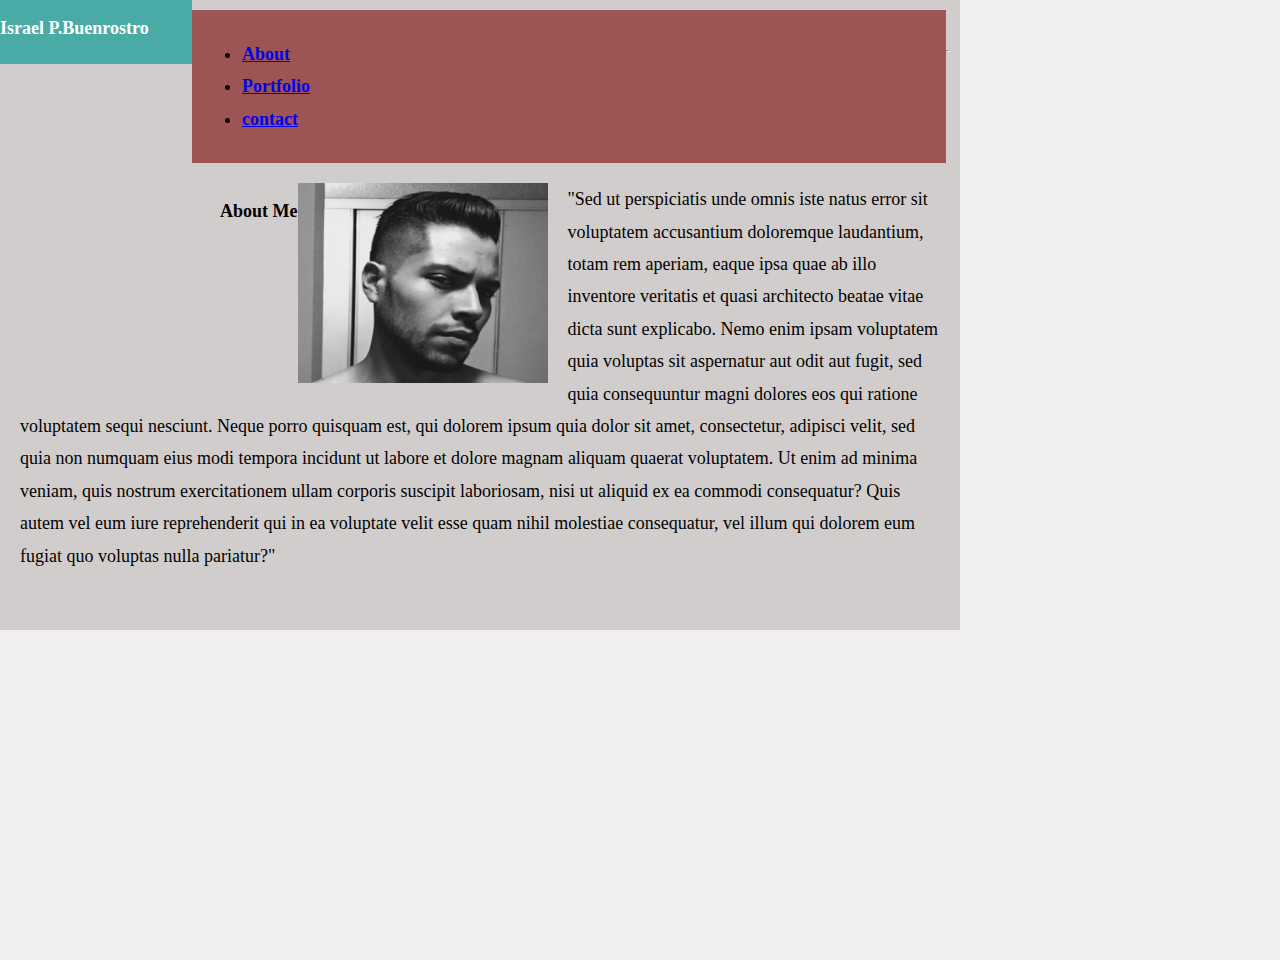
==== index.html @ faed2ff2 "new files" ====
<!DOCTYPE html>
<html lang= "en-us">

<head>
    <meta chaset="UTF-8">
    <title>Student Bio</title>
    <link rel="stylesheet" type="text/css" href="assets/css/style.css">
</head>
<!-- cuerpo -->
<body>
           <header><h1>Israel P.Buenrostro</h1></header>
<!-- primera division -->
 <div class= "container">
     <section id="main-bio">
            <section id="contact-info">
                       <ul>
                           <li><strong><a href="#">About</a></strong></li>
                           <li><strong><a href="#">Portfolio</a></strong></li>
                           <li><strong><a href="#">contact</a></strong></li>
                        </ul>
               </section>
            <section><h2>About Me</h2></section>
               <hr>
               <br>
     <section>          
               <img id="bio-image" src="assets/images/IMG_E1800.png" alt="Israel P.Buenrostro" height="175px";>
                  <p>"Sed ut perspiciatis unde omnis iste natus error sit voluptatem accusantium doloremque laudantium, totam rem aperiam, eaque ipsa quae ab illo inventore veritatis et quasi architecto beatae vitae dicta sunt explicabo. Nemo enim ipsam voluptatem quia voluptas sit aspernatur aut odit aut fugit, sed quia consequuntur magni dolores eos qui ratione voluptatem sequi nesciunt. Neque porro quisquam est, qui dolorem ipsum quia dolor sit amet, consectetur, adipisci velit, sed quia non numquam eius modi tempora incidunt ut labore et dolore magnam aliquam quaerat voluptatem. Ut enim ad minima veniam, quis nostrum exercitationem ullam corporis suscipit laboriosam, nisi ut aliquid ex ea commodi consequatur? Quis autem vel eum iure reprehenderit qui in ea voluptate velit esse quam nihil molestiae consequatur, vel illum qui dolorem eum fugiat quo voluptas nulla pariatur?"
                  </p>
    </section>


   <!-- <section id="contact-info">
        <h2>Contact Info</h2>
           <ul>
               <li><strong><a href="#">About</a></strong></li>
               <li><strong><a href="#">Portfolio</a></strong></li>
               <li><strong><a href="#">contact</a></strong></li>
            </ul> -->
   <!-- </section> -->
 </div>

</body>



















</html>
---- assets/css/style.css ----
body {
    float: left;
    padding: 0;
    margin: 0;
    font-family: Georgia, 'Times New Roman', Times, serif;
    font-size: 18px;
    line-height: 180%;
    color: #020202;
    width: 960px;
    height: 960px;
    background: #f1eeee;
    border-style: solid;
    border-width: 0;
    border-color: #f1eeee;
}
/* namebox */
header {float: left;
background: #4aaaa5;
color: #ffffff;
border: #cccccc;
width:20%;
}
/* name */
h1 {

    float: left;
    padding: 0px;
    margin-left: 135;
    margin-bottom: 20px;
    font-size: 18px;
    text-align: center;
    background: #4aaaa5;
}
/* about me */
h2 {
    float: left;
    font-size: 18px;
    margin-left: 200px;
    line-height: 150%;
text-align: right;
}      

.container {
    width: 960px;
    margin: 0;
    background: #cccccc;


}



#bio-image{
    float: left;
}
/* box of main bio and contact info */
#main-bio {
    /* width: 50%; */
}
/* about me links */
#contact-info {
    float: left;
    width: 78.1%;
    background-color: #9c5454;

}

/* image */
#bio-image {
    width: 250px;
    height: 200px;
    margin-right: 20px;
}

section {
    padding: 10px;
    margin-bottom: 20px;
    background: rgb(209, 205, 204);
    border-width: 2px;
    border-color: #020202;
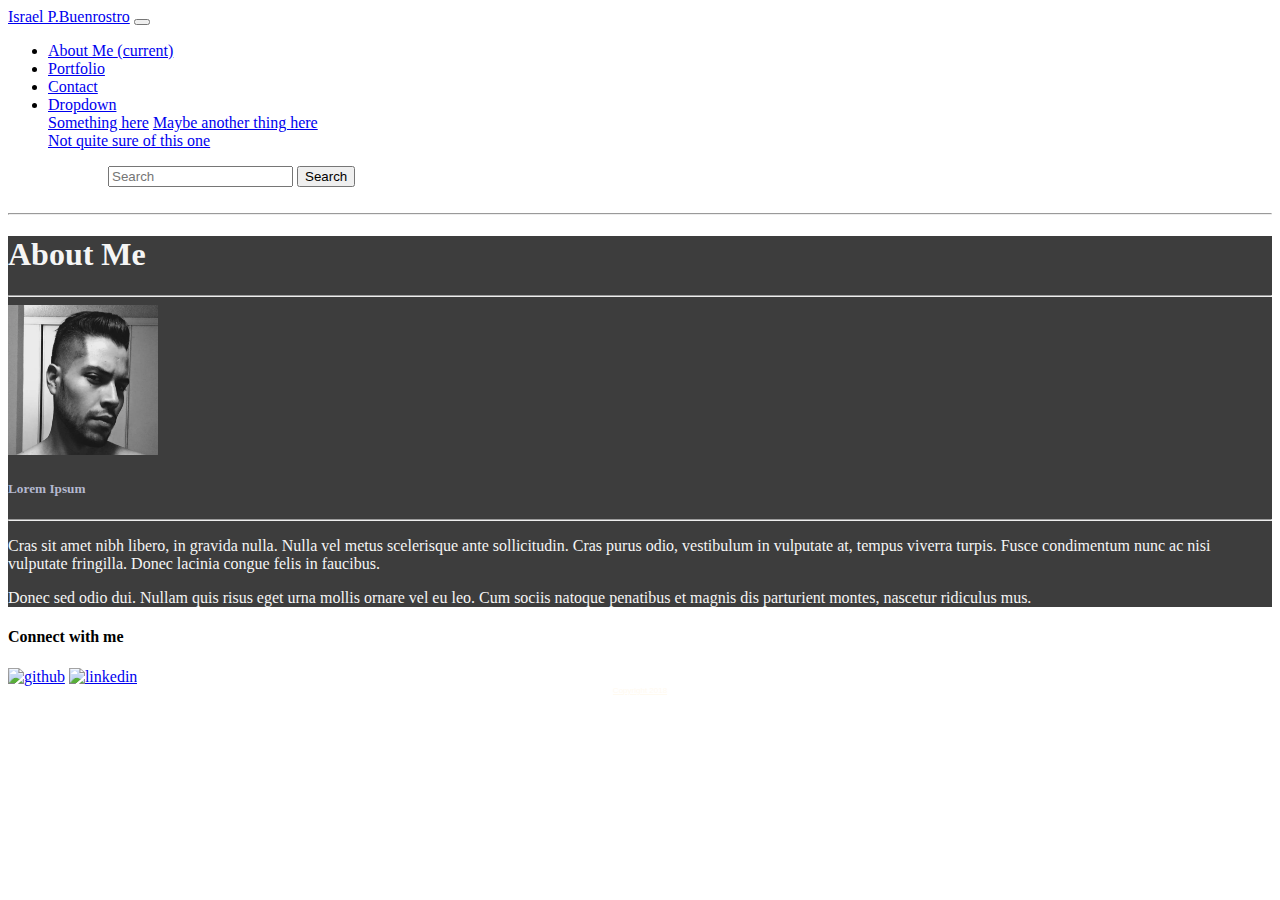
==== commit be585d31: "attatched main bio and trivia game together/updated main bio" ====
--- a/index.html
+++ b/index.html
@@ -1,45 +1,101 @@
-<!DOCTYPE html>
-<html lang= "en-us">
+<!doctype html>
+<html lang="en">
+  <head>
+   
+    <meta charset="utf-8">
+    <meta name="viewport" content="width=device-width, initial-scale=1, shrink-to-fit=no">
 
-<head>
-    <meta chaset="UTF-8">
-    <title>Student Bio</title>
+    
+    <link rel="stylesheet" href="https://stackpath.bootstrapcdn.com/bootstrap/4.1.3/css/bootstrap.min.css" integrity="sha384-MCw98/SFnGE8fJT3GXwEOngsV7Zt27NXFoaoApmYm81iuXoPkFOJwJ8ERdknLPMO" crossorigin="anonymous">
     <link rel="stylesheet" type="text/css" href="assets/css/style.css">
-</head>
-<!-- cuerpo -->
-<body>
-           <header><h1>Israel P.Buenrostro</h1></header>
-<!-- primera division -->
- <div class= "container">
-     <section id="main-bio">
-            <section id="contact-info">
-                       <ul>
-                           <li><strong><a href="#">About</a></strong></li>
-                           <li><strong><a href="#">Portfolio</a></strong></li>
-                           <li><strong><a href="#">contact</a></strong></li>
-                        </ul>
-               </section>
-            <section><h2>About Me</h2></section>
-               <hr>
-               <br>
-     <section>          
-               <img id="bio-image" src="assets/images/IMG_E1800.png" alt="Israel P.Buenrostro" height="175px";>
-                  <p>"Sed ut perspiciatis unde omnis iste natus error sit voluptatem accusantium doloremque laudantium, totam rem aperiam, eaque ipsa quae ab illo inventore veritatis et quasi architecto beatae vitae dicta sunt explicabo. Nemo enim ipsam voluptatem quia voluptas sit aspernatur aut odit aut fugit, sed quia consequuntur magni dolores eos qui ratione voluptatem sequi nesciunt. Neque porro quisquam est, qui dolorem ipsum quia dolor sit amet, consectetur, adipisci velit, sed quia non numquam eius modi tempora incidunt ut labore et dolore magnam aliquam quaerat voluptatem. Ut enim ad minima veniam, quis nostrum exercitationem ullam corporis suscipit laboriosam, nisi ut aliquid ex ea commodi consequatur? Quis autem vel eum iure reprehenderit qui in ea voluptate velit esse quam nihil molestiae consequatur, vel illum qui dolorem eum fugiat quo voluptas nulla pariatur?"
-                  </p>
-    </section>
+  
+    <title>Bootstrap Portfolio</title>
+    
+  </head>
+
+  <body>
+<nav class="navbar navbar-dark bg-dark">
+        <nav class="navbar navbar-expand-lg">
+            <a class="navbar-brand" href="index.html">Israel P.Buenrostro</a>
+            <button class="navbar-toggler" type="button" data-toggle="collapse" data-target="#navbarSupportedContent" aria-controls="navbarSupportedContent" aria-expanded="false" aria-label="Toggle navigation">
+              <span class="navbar-toggler-icon"></span>
+            </button>
+          
+            <div class="collapse navbar-collapse" id="navbarSupportedContent">
+              <ul class="navbar-nav mr-auto">
+                <li class="nav-item active">
+                  <a class="nav-link" href="index.html">About Me <span class="sr-only">(current)</span></a>
+                </li>
+                <li class="nav-item">
+                  <a class="nav-link" href="index1.html">Portfolio</a>
+                </li>
+                <li class="nav-item">
+                    <a class="nav-link" href="index2.html">Contact</a>
+                  </li>
+                <li class="nav-item dropdown">
+                  <a class="nav-link dropdown-toggle" href="#" id="navbarDropdown" role="button" data-toggle="dropdown" aria-haspopup="true" aria-expanded="false">
+                    Dropdown
+                  </a>
+                  <div class="dropdown-menu" aria-labelledby="navbarDropdown">
+                    <a class="dropdown-item" href="#">Something here</a>
+                    <a class="dropdown-item" href="#">Maybe another thing here</a>
+                    <div class="dropdown-divider"></div>
+                    <a class="dropdown-item" href="#">Not quite sure of this one</a>
+                  </div>
+                </li>
+                <!-- <li class="nav-item">
+                  <a class="nav-link disabled" href="#">Contact</a>
+                </li> -->
+              </ul>
+              <form class="form-inline my-2 my-lg-0">
+                <input class="form-control mr-sm-2" type="search" placeholder="Search" aria-label="Search" style="margin-left: 100px">
+                <button class="btn btn-outline-success my-2 my-sm-0" type="submit">Search</button>
+              </form>
+            </div>
+          </nav>
+      </nav>
+    <br>
+    <hr>
+      <div class="container">
+        
+     
+      <div class="row">
+        <div class="col-sm-8">
+
+<div class="jumbotron jumbotron-fluid">
+  <div class="container">
+    <h1 class="display-4">About Me</h1>
+    <hr>
+    <img id="bio-image" src="assets/images/IMG_E1800.png" alt="Bio Picture">
+    <!-- <div class="media"> -->
+
+            <!-- <img id="bio-image" src="assets/images/IMG_E1800.png" alt="Bio Picture"></div> -->
+            <div class="media-body">
+              <h5 class="mt-0">Lorem Ipsum</h5>
+              <hr>
+              <p>Cras sit amet nibh libero, in gravida nulla. Nulla vel metus scelerisque ante sollicitudin. Cras purus odio, vestibulum in vulputate at, tempus viverra turpis. Fusce condimentum nunc ac nisi vulputate fringilla. Donec lacinia congue felis in faucibus.</p>
+              <p>Donec sed odio dui. Nullam quis risus eget urna mollis ornare vel eu leo. Cum sociis natoque penatibus et magnis dis parturient montes, nascetur ridiculus mus.</p>
+            </div>
+          </div>
+<!-- </div> -->
+</div>
+
+        </div>
+        <div class="col-sm-4">
+                <div class="card text-white bg-dark mb-2" style="max-width: 16rem;">
+                        <div class="card-header"><h4>Connect with me</h4></div>
+                        <div class="card-body">
+                          <a href="https://github.com/IsraelPB" target="null"><img src="https://assets-cdn.github.com/images/modules/open_graph/github-mark.png" alt="github" class="img-thumbnail"style= height:60px; style= width:60px></a>
+                          <a href="https://www.linkedin.com" target="null"><img src="http://static.wixstatic.com/media/72c243_14e00ad1518c441b97f3ef3fc44f1ccf.jpg" alt="linkedin" class="img-thumbnail"style= height:60px; style= width:60px></a>
+                          <!-- <img src="http://static.wixstatic.com/media/72c243_14e00ad1518c441b97f3ef3fc44f1ccf.jpg" alt="linkedin" class="img-thumbnail"style= height:60px; style= width:60px;> -->
+                          <!-- <img src="https://media.wired.com/photos/5926db217034dc5f91becd6b/master/w_1904,c_limit/so-logo-s.jpg" alt="stackoverflow" class="img-thumbnail"> -->
+                        </div>
 
 
-   <!-- <section id="contact-info">
-        <h2>Contact Info</h2>
-           <ul>
-               <li><strong><a href="#">About</a></strong></li>
-               <li><strong><a href="#">Portfolio</a></strong></li>
-               <li><strong><a href="#">contact</a></strong></li>
-            </ul> -->
-   <!-- </section> -->
- </div>
 
-</body>
+        </div>
+      </div>
+     </div>
 
 
 
@@ -49,14 +105,17 @@
 
 
 
+     
 
+    <script src="https://code.jquery.com/jquery-3.3.1.slim.min.js" integrity="sha384-q8i/X+965DzO0rT7abK41JStQIAqVgRVzpbzo5smXKp4YfRvH+8abtTE1Pi6jizo" crossorigin="anonymous"></script>
+    <script src="https://cdnjs.cloudflare.com/ajax/libs/popper.js/1.14.3/umd/popper.min.js" integrity="sha384-ZMP7rVo3mIykV+2+9J3UJ46jBk0WLaUAdn689aCwoqbBJiSnjAK/l8WvCWPIPm49" crossorigin="anonymous"></script>
+    <script src="https://stackpath.bootstrapcdn.com/bootstrap/4.1.3/js/bootstrap.min.js" integrity="sha384-ChfqqxuZUCnJSK3+MXmPNIyE6ZbWh2IMqE241rYiqJxyMiZ6OW/JmZQ5stwEULTy" crossorigin="anonymous"></script>
+  
+    <footer>Copyright 2018</footer>  
+    
+</body>
 
-
-
-
-
-
-
+ 
 
 
 </html>--- a/assets/css/style.css
+++ b/assets/css/style.css
@@ -1,80 +1,56 @@
-body {
-    float: left;
-    padding: 0;
-    margin: 0;
-    font-family: Georgia, 'Times New Roman', Times, serif;
-    font-size: 18px;
-    line-height: 180%;
-    color: #020202;
-    width: 960px;
-    height: 960px;
-    background: #f1eeee;
-    border-style: solid;
-    border-width: 0;
-    border-color: #f1eeee;
-}
-/* namebox */
-header {float: left;
-background: #4aaaa5;
-color: #ffffff;
-border: #cccccc;
-width:20%;
-}
-/* name */
-h1 {
 
-    float: left;
-    padding: 0px;
-    margin-left: 135;
-    margin-bottom: 20px;
-    font-size: 18px;
-    text-align: center;
-    background: #4aaaa5;
-}
-/* about me */
-h2 {
-    float: left;
-    font-size: 18px;
-    margin-left: 200px;
-    line-height: 150%;
-text-align: right;
-}      
 
-.container {
-    width: 960px;
-    margin: 0;
-    background: #cccccc;
+* {
+    box-sizing: border-box;
+  }
+  
+/* background */
+    body {
+      background-image: url('https://wallpaperaccess.com/full/717318.jpg')
+    }
 
+
+
+/* // Small devices */
+@media screen  and (max-width: 640px) { 
 
 }
 
+/* // Medium devices  */
+@media screen  and (max-width: 768px) { 
+
+ }
+
+/* // Large devices  */
+@media screen  and (max-width: 980px) { 
+
+}
+
+.jumbotron {
+    
+    background-color: rgb(61, 61, 61);
+}
+
+p ,h1 {
+    color:whitesmoke;
+}
 
 
 #bio-image{
-    float: left;
+    height: 150px;
+    width: 150px;
+    margin-right: 20px;
 }
-/* box of main bio and contact info */
-#main-bio {
-    /* width: 50%; */
-}
-/* about me links */
-#contact-info {
-    float: left;
-    width: 78.1%;
-    background-color: #9c5454;
-
+  
+footer{
+    text-align: center;
+    text-decoration: underline;
+    font-size: 8px;
+    font-family: Arial, Helvetica, sans-serif;
+    position:bottom;
+    color: floralwhite;
 }
 
-/* image */
-#bio-image {
-    width: 250px;
-    height: 200px;
-    margin-right: 20px;
-}
-
-section {
-    padding: 10px;
-    margin-bottom: 20px;
-    background: rgb(209, 205, 204);
-    border-width: 2px;
-    border-color: #020202;+h5{
+    color: rgba(188, 192, 218, 0.952);
+}